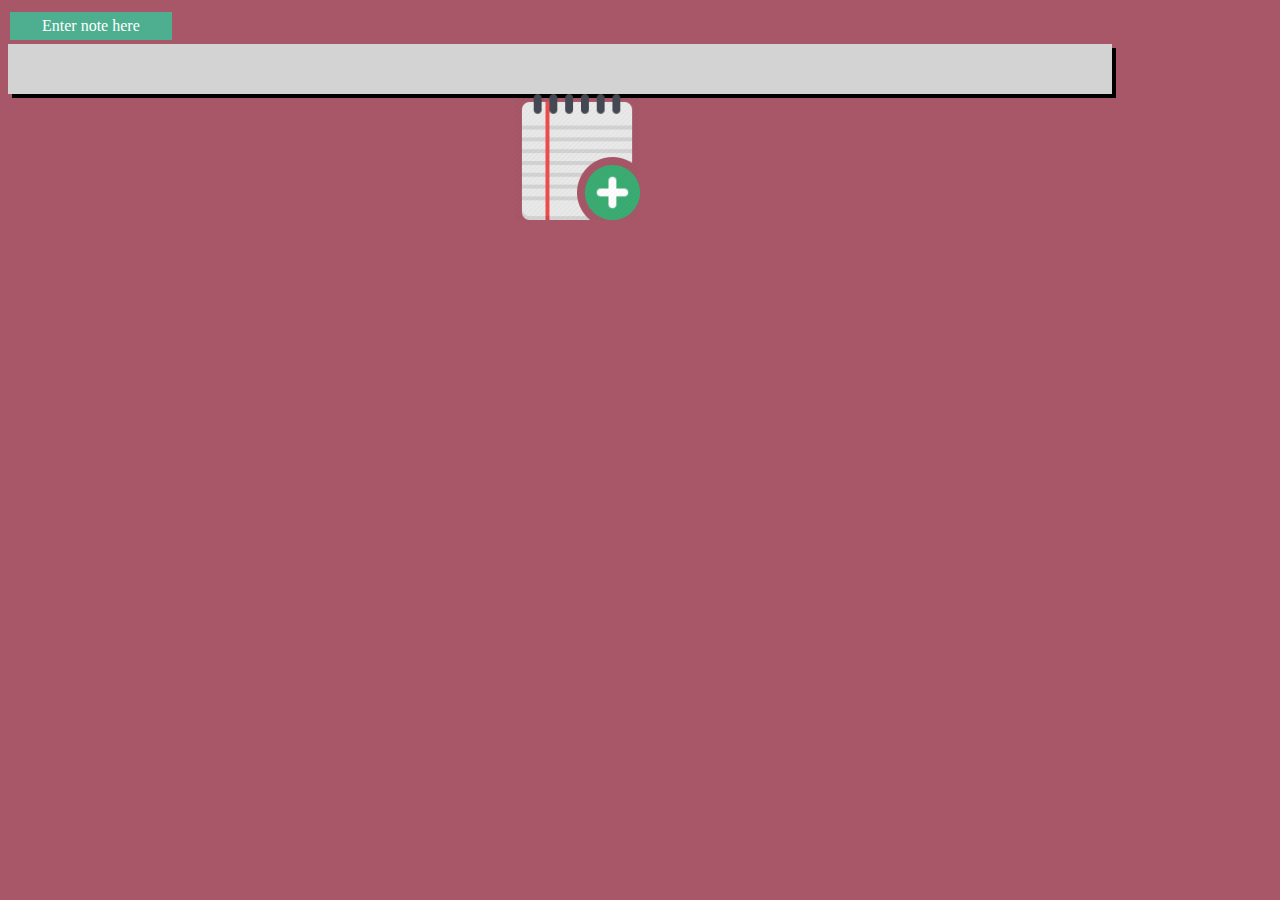
==== index.html @ a9561100 "Added note-maker v1.0" ====
<!DOCTYPE html>
<html>
<head>
	<title>note2</title>
	<meta name="viewport" content="width=device-width, initial-scale=1.0">
	<link rel="stylesheet" type="text/css" href="note2.css">
	<script type="text/javascript" src="note2.js"></script>
</head>
<body>
	<label for="sticky-text" id="lab">Enter note here</label>
	<div id="input-container">
  		<input type="text" id="sticky-text">
  	</div>
  	<div>
  		<a onclick="addnote()" style="cursor: pointer; padding-left: 40%" id="addbtn"><img src="add.png" width="10%" height="auto"></a>
	</div>
		
	<div id="txt"></div>
</body>
</html>
---- note2.css ----
body{
	background-color: #A75767;
	align-content: center;
}
#sticky-text:focus {
  background-color:#9AD48E;
}

#lab{
	background-color: #4EAE90;
    border: none;
    color: white;
    padding: 5px 32px;
    text-align: center;
    text-decoration: none;
    display: inline-block;
    font-size: 16px;
    margin: 4px 2px;
    cursor: pointer;
}
#sticky-text {
  background-color:lightgray;
  border:none;
  box-shadow:4px 4px 0px black;
  box-sizing:border-box;
  font-size: 20px;
  font-weight:italic;
  height:50px;
  letter-spacing:2px;
  outline:none;
  text-indent:10px;
  transition:background-color .5s;
  width:calc(100% - 160px);
}
#para{
	background-color:yellow;
	width:30%;
	height:200px;
	box-shadow: 3px 3px 0px black;
	font-size: 20px;
  font-weight:italic;
  text-indent:30px;
  text-align: justify;

}
#para:hover{
	background-color: white;
}

#delnote{
background-color: red;
    border: none;
    color: white;
    padding: 5px 32px;
    text-align: center;
    text-decoration: none;
    display: inline-block;
    font-size: 16px;
    margin: 4px 2px;
    cursor: pointer;
}
#editnote{
background-color: purple;
    border: none;
    color: white;
    padding: 5px 32px;
    text-align: center;
    text-decoration: none;
    display: inline-block;
    font-size: 16px;
    margin: 4px 2px;
    cursor: pointer;
}
#editnote:hover{
	background-color: pink;
}
#delnote:hover{
	background-color: orange;
}
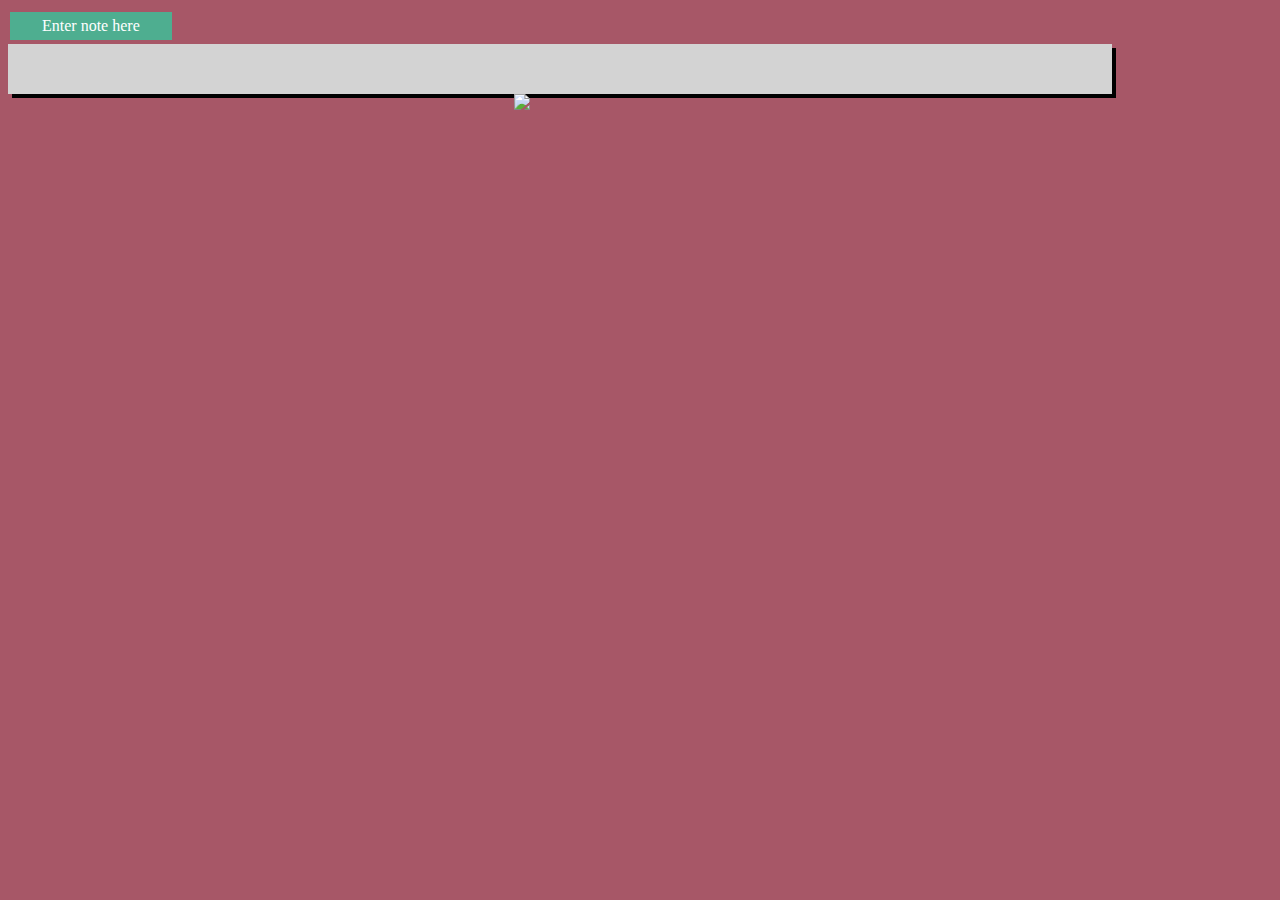
==== commit d6c2a49a: "Added URL to add-icon" ====
--- a/index.html
+++ b/index.html
@@ -12,7 +12,7 @@
   		<input type="text" id="sticky-text">
   	</div>
   	<div>
-  		<a onclick="addnote()" style="cursor: pointer; padding-left: 40%" id="addbtn"><img src="add.png" width="10%" height="auto"></a>
+  		<a onclick="addnote()" style="cursor: pointer; padding-left: 40%" id="addbtn"><img src="https://www.iconfinder.com/data/icons/office-7/32/notes-add-512.png" width="10%" height="auto"></a>
 	</div>
 		
 	<div id="txt"></div>
